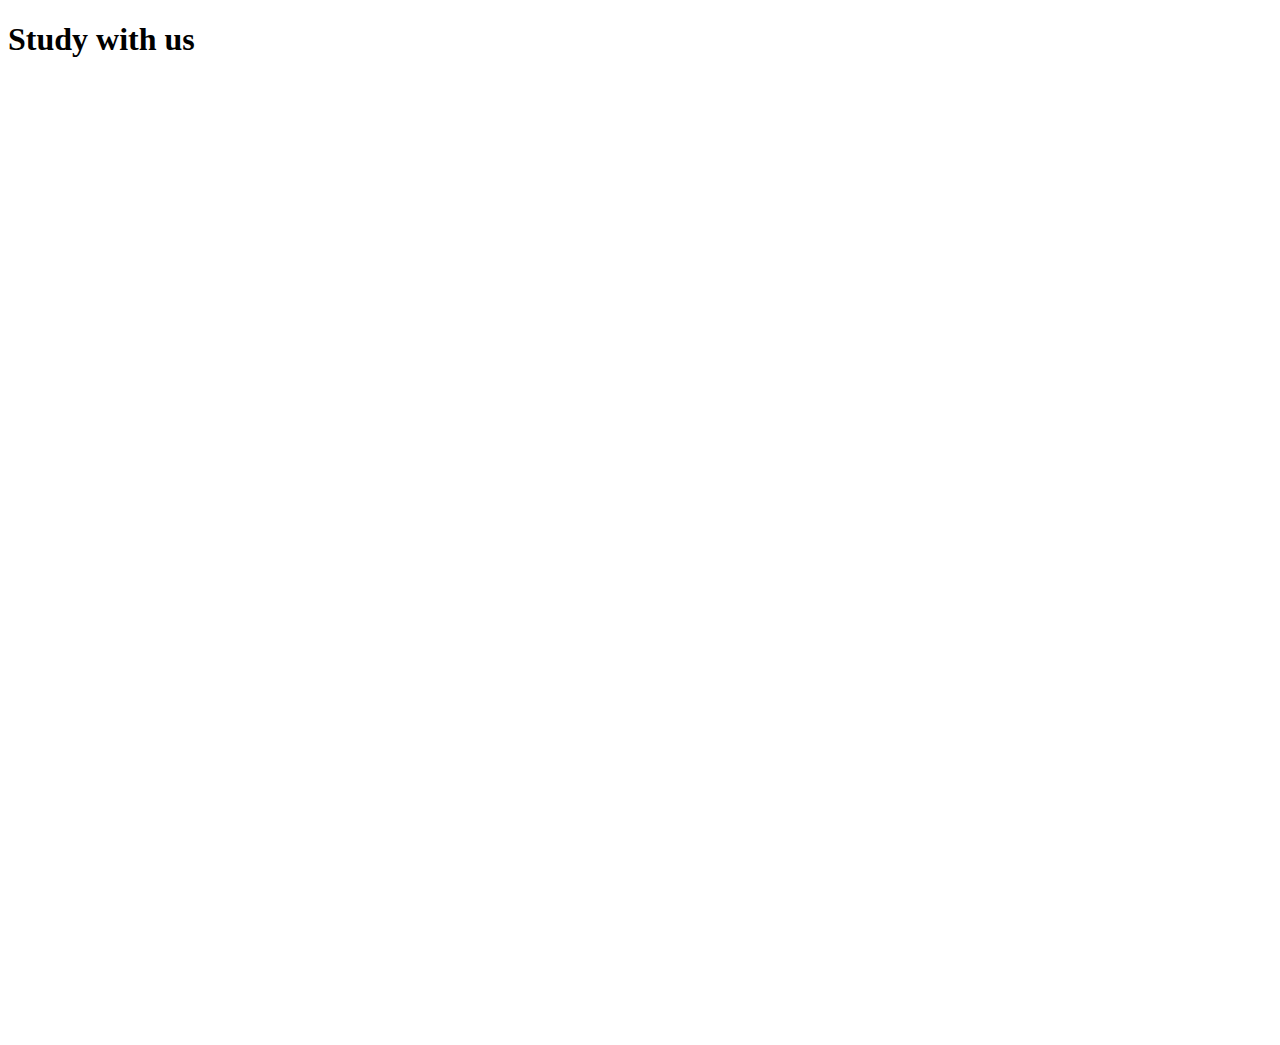
==== index.html @ e9a75889 "updated as 'study with us'" ====
<!DOCTYPE html>
<html lang="ko">
<head>
    <link rel="stylesheet" href="./style.css">
    <meta charset="UTF-8">
    <title>Legendary-Spork</title>
</head>
<body>
    <h1>Study with us</h1>
    <iframe width="560" height="315" src="https://www.youtube.com/embed/HMyn6eMV0OA" frameborder="0"
    allow="accelerometer; autoplay; clipboard-write; encrypted-media; gyroscope; picture-in-picture"
    allowfullscreen></iframe>

    <iframe width="560" height="315" src="https://www.youtube.com/embed/y7DUklmft6I" frameborder="0"
        allow="accelerometer; autoplay; clipboard-write; encrypted-media; gyroscope; picture-in-picture"
        allowfullscreen></iframe>

    <iframe width="560" height="315" src="https://www.youtube.com/embed/acdCoKG86nk" frameborder="0"
        allow="accelerometer; autoplay; clipboard-write; encrypted-media; gyroscope; picture-in-picture"
        allowfullscreen></iframe>

    <iframe width="560" height="315" src="https://www.youtube.com/embed/YM718Lctayk" frameborder="0"
        allow="accelerometer; autoplay; clipboard-write; encrypted-media; gyroscope; picture-in-picture"
        allowfullscreen></iframe>
    
    <iframe width="560" height="315" src="https://www.youtube.com/embed/NAbwC-jPxiA" frameborder="0"
        allow="accelerometer; autoplay; clipboard-write; encrypted-media; gyroscope; picture-in-picture"
        allowfullscreen></iframe>

    <iframe width="560" height="315" src="https://www.youtube.com/embed/YXAZ2elgDmc" frameborder="0"
        allow="accelerometer; autoplay; clipboard-write; encrypted-media; gyroscope; picture-in-picture"
        allowfullscreen></iframe>

    
</body>
</html>
---- style.css ----
iframe {
  display: flexbox;
  flex: content;
}
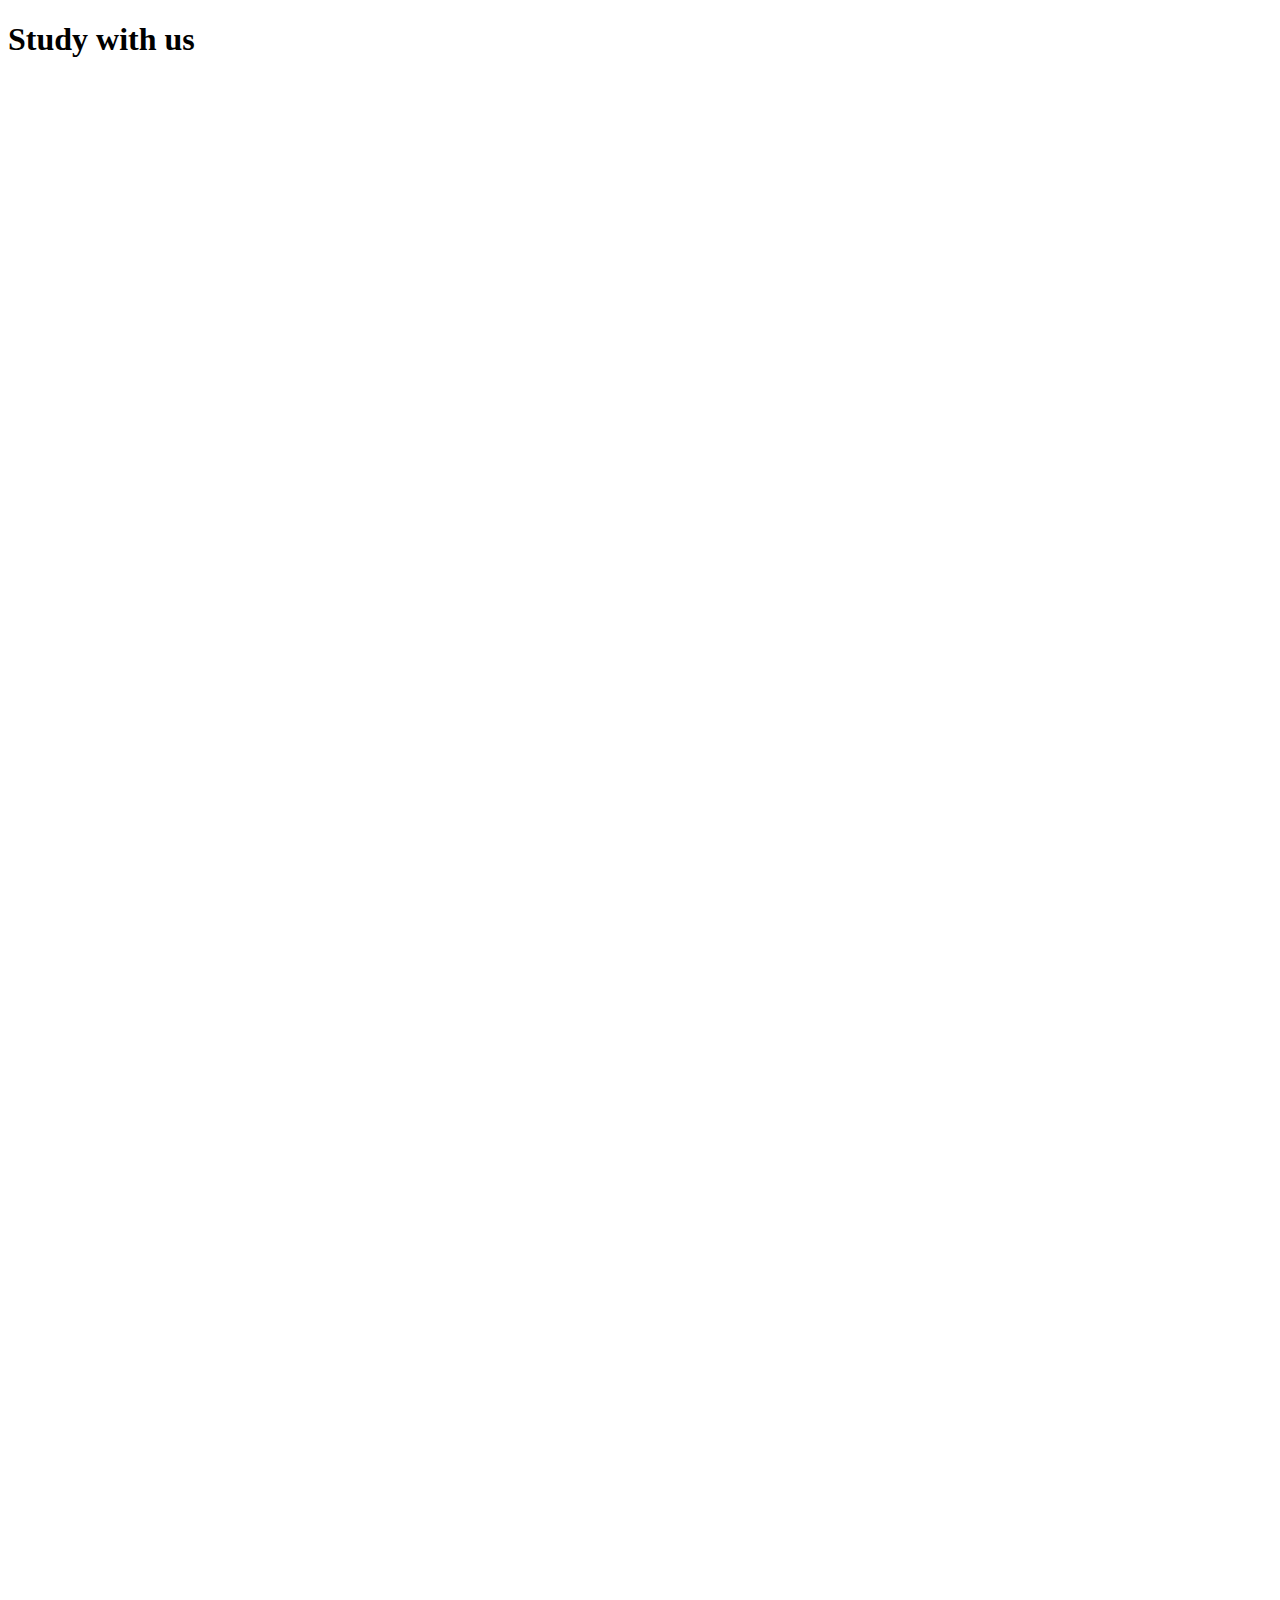
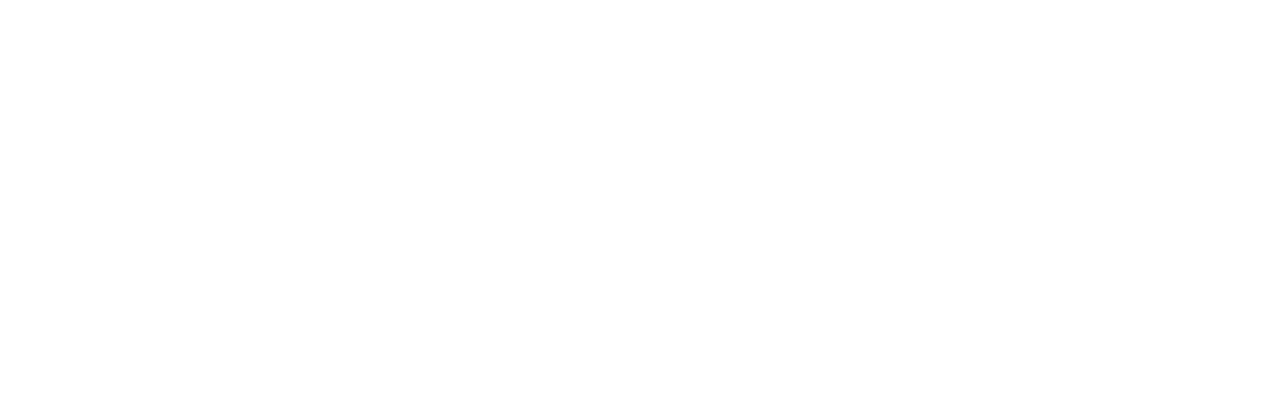
==== commit ce526000: "Change layout" ====
--- a/index.html
+++ b/index.html
@@ -6,31 +6,35 @@
     <title>Legendary-Spork</title>
 </head>
 <body>
+    
     <h1>Study with us</h1>
-    <iframe width="560" height="315" src="https://www.youtube.com/embed/HMyn6eMV0OA" frameborder="0"
+    
+    <div class="study group">
+    <iframe src="https://www.youtube.com/embed/HMyn6eMV0OA" frameborder="0"
     allow="accelerometer; autoplay; clipboard-write; encrypted-media; gyroscope; picture-in-picture"
+    
     allowfullscreen></iframe>
 
-    <iframe width="560" height="315" src="https://www.youtube.com/embed/y7DUklmft6I" frameborder="0"
+    <iframe src="https://www.youtube.com/embed/y7DUklmft6I" frameborder="0"
         allow="accelerometer; autoplay; clipboard-write; encrypted-media; gyroscope; picture-in-picture"
         allowfullscreen></iframe>
 
-    <iframe width="560" height="315" src="https://www.youtube.com/embed/acdCoKG86nk" frameborder="0"
+    <iframe src="https://www.youtube.com/embed/acdCoKG86nk" frameborder="0"
         allow="accelerometer; autoplay; clipboard-write; encrypted-media; gyroscope; picture-in-picture"
         allowfullscreen></iframe>
 
-    <iframe width="560" height="315" src="https://www.youtube.com/embed/YM718Lctayk" frameborder="0"
+    <iframe src="https://www.youtube.com/embed/YM718Lctayk" frameborder="0"
         allow="accelerometer; autoplay; clipboard-write; encrypted-media; gyroscope; picture-in-picture"
         allowfullscreen></iframe>
     
-    <iframe width="560" height="315" src="https://www.youtube.com/embed/NAbwC-jPxiA" frameborder="0"
+    <iframe src="https://www.youtube.com/embed/NAbwC-jPxiA" frameborder="0"
         allow="accelerometer; autoplay; clipboard-write; encrypted-media; gyroscope; picture-in-picture"
         allowfullscreen></iframe>
 
-    <iframe width="560" height="315" src="https://www.youtube.com/embed/YXAZ2elgDmc" frameborder="0"
+    <iframe src="https://www.youtube.com/embed/YXAZ2elgDmc" frameborder="0"
         allow="accelerometer; autoplay; clipboard-write; encrypted-media; gyroscope; picture-in-picture"
         allowfullscreen></iframe>
-
+    </div>
     
 </body>
 </html>
--- a/style.css
+++ b/style.css
@@ -1,4 +1,8 @@
 iframe {
-  display: flexbox;
-  flex: content;
+  width: 560px;
+  height: 315px;
+  position: relative;
+  overflow: hidden;
+  display: flex;
+  padding: 3px;
 }
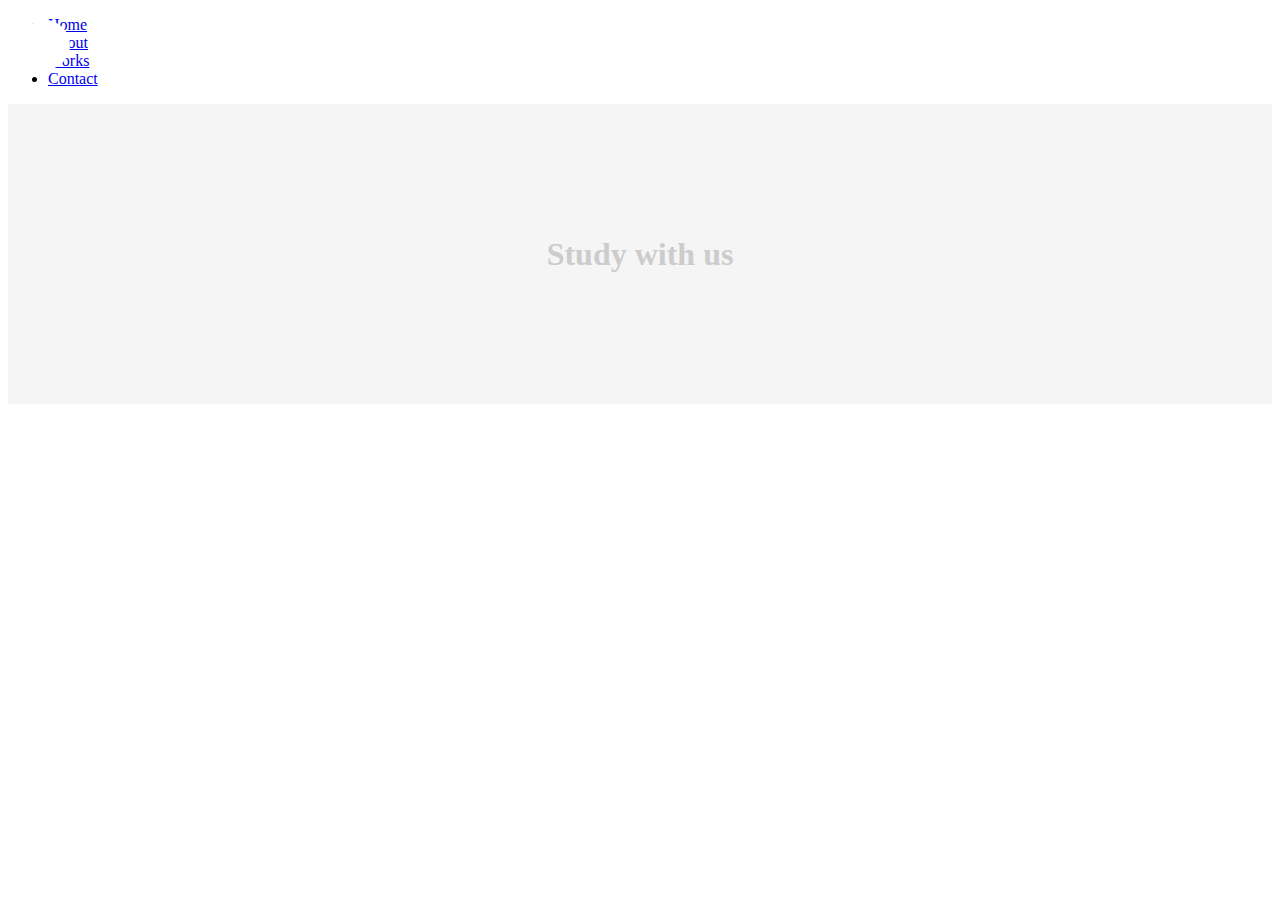
==== commit f4cb0a0c: "added hamburger menu" ====
--- a/index.html
+++ b/index.html
@@ -6,8 +6,28 @@
     <title>Legendary-Spork</title>
 </head>
 <body>
+    <input type="checkbox" id="menu" />
+    <label for="menu" class="menu">
+        <span></span>
+        <span></span>
+        <span></span>
+    </label>
     
-    <h1>Study with us</h1>
+    <nav class="nav">
+        <ul>
+            <li><a href="#">Home</a></li>
+            <li><a href="#">About</a></li>
+            <li><a href="#">Works</a></li>
+            <li><a href="#">Contact</a></li>
+        </ul>
+    </nav>
+    <main>
+        <header>
+            <h1>Study with us</h1>
+        </header>
+
+    
+    
     
     <div class="study group">
     <iframe src="https://www.youtube.com/embed/HMyn6eMV0OA" frameborder="0"
--- a/style.css
+++ b/style.css
@@ -1,8 +1,178 @@
-iframe {
-  width: 560px;
-  height: 315px;
+h1 {
   position: relative;
-  overflow: hidden;
+}
+
+.menu {
+  position: fixed;
+  top: 20px;
+  left: 20px;
   display: flex;
-  padding: 3px;
+  align-items: center;
+  justify-content: center;
+  flex-direction: column;
+  width: 50px;
+  height: 50px;
+  background-color: white;
+  border-radius: 50%;
+  //box-shadow: 0 0 20px rgba(black,0.2);
+  transition: transform 250ms ease;
+  cursor: pointer;
+  z-index: 200;
+
+  span {
+    position: relative;
+    display: block;
+    width: 50%;
+    height: 2px;
+    background-color: $color-1;
+    float: left;
+    transform-origin: center center;
+    transition: transform 250ms ease;
+    z-index: 200;
+
+    &:nth-of-type(1) {
+      transform: translateY(-5px);
+    }
+
+    &:nth-of-type(3) {
+      transform: translateY(5px);
+    }
+  }
 }
+
+#menu {
+  display: none;
+
+  &:checked ~ .menu {
+    background-color: transparent;
+    transform: rotate(360deg);
+    transition: transform 250ms ease;
+
+    span {
+      background-color: white;
+      transition: transform 250ms ease;
+
+      &:nth-of-type(1) {
+        transform: translateY(1px) rotate(45deg);
+      }
+
+      &:nth-of-type(2) {
+        display: none;
+      }
+
+      &:nth-of-type(3) {
+        transform: translateY(-1px) rotate(-45deg);
+      }
+    }
+  }
+
+  &:checked ~ .nav {
+    left: 0px;
+    transition: left $base-duration ease;
+  }
+
+  &:checked ~ main {
+    transform: translateX(250px);
+    transition: transform $base-duration ease;
+  }
+}
+
+main {
+	position: relative;
+	display: block;
+	width: 100%;
+	padding: 0;
+	box-shadow: 0 0 20px rgba(black,0.5);
+	transform: translateX(0px);
+	transition: transform $base-duration ease;
+	z-index: 0;
+		
+	header {
+		position: relative;
+		display: flex;
+		align-items: center;
+		justify-content: center;
+		width: 100%;
+		height: 300px;
+		background-color: whitesmoke;
+// 		background-image: url('https://static.pexels.com/photos/110186/pexels-photo-110186.jpeg');
+// 		background-position: center center;
+// 		background-repeat: no-repeat;
+// 		background-size: cover;
+		
+// 		&:after {
+// 			position: absolute;
+// 			content: '';
+// 			top: 0;
+// 			left: 0;
+// 			width: 100%;
+// 			height: 100%;
+// 			background-color: rgba(white,0.5);
+// 			z-index: 0;
+// 		}
+		
+		h1 {
+			color: #ccc;
+			z-index: 3;
+		}
+	}
+
+.nav {
+  position: fixed;
+  top: 0;
+  left: -210px;
+  width: 300px;
+  height: 100vh;
+  margin: 0;
+  padding: 0;
+  background-color: $color-1;
+  transition: left $base-duration ease;
+  z-index: 0;
+
+  ul {
+    position: relative;
+    list-style-type: none;
+    margin: 100px 0;
+    padding: 0;
+
+    li {
+      position: relative;
+      display: block;
+      border-bottom: 5px solid rgba(white, 1);
+
+      a {
+        position: relative;
+        display: block;
+        margin: 0;
+        padding: 15px 20px;
+        color: white;
+        font-size: 14px;
+        font-weight: bold;
+        text-decoration: none;
+        text-transform: uppercase;
+
+        &:before {
+          position: absolute;
+          content: "";
+          top: 0;
+          left: 0;
+          width: 0;
+          height: 100%;
+          transition: width 250ms ease;
+          z-index: -1;
+        }
+
+        &:hover {
+          color: #444;
+
+          &:before {
+            width: 100%;
+            height: 100%;
+            background-color: rgba(white, 1);
+            transition: width 250ms ease;
+          }
+        }
+      }
+    }
+  }
+}
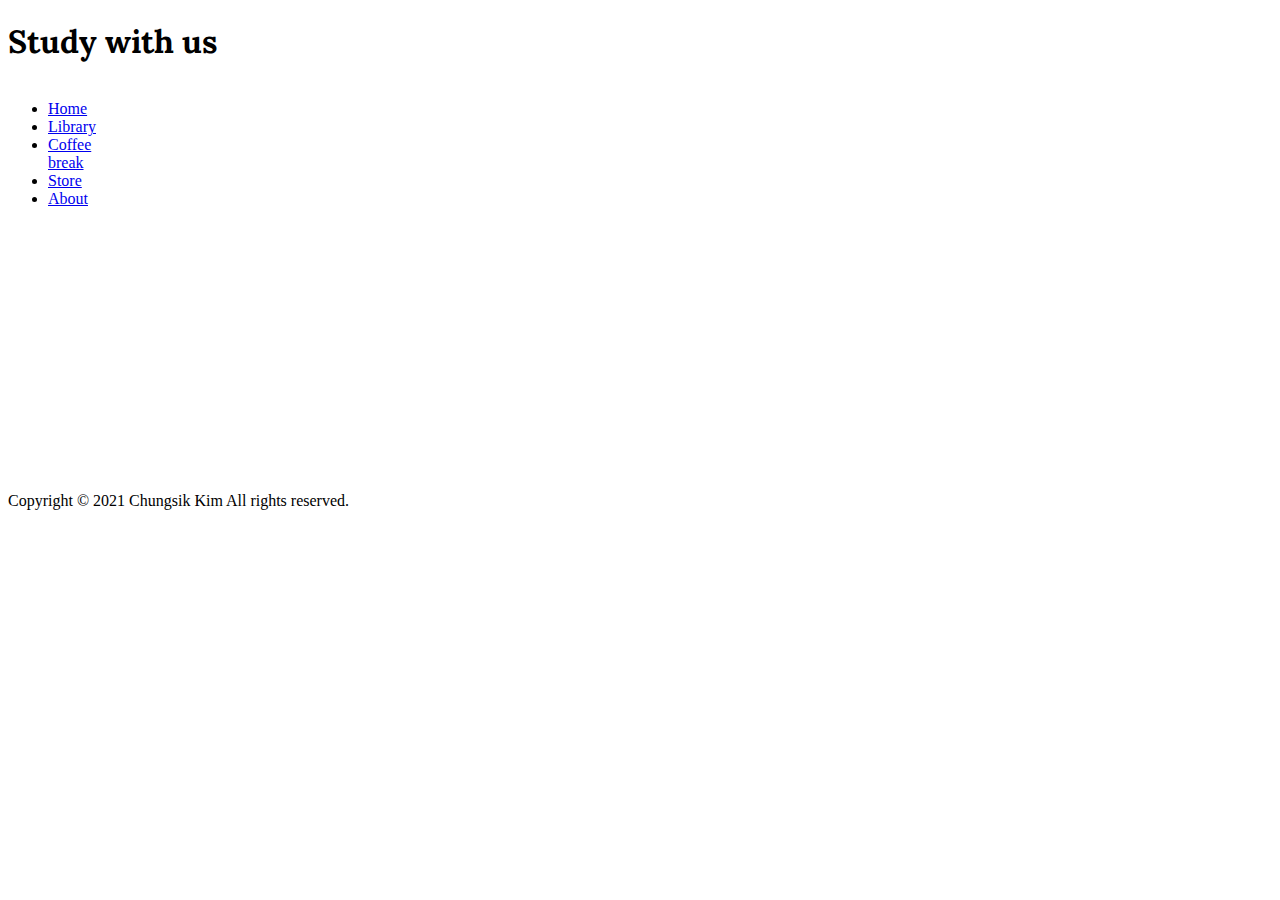
==== commit b9df54cc: "Decorate the site" ====
--- a/index.html
+++ b/index.html
@@ -1,35 +1,30 @@
 <!DOCTYPE html>
 <html lang="ko">
 <head>
-    <link rel="stylesheet" href="./style.css">
+    <link rel="stylesheet" href="/style.css">
     <meta charset="UTF-8">
     <title>Legendary-Spork</title>
+    <link rel="preconnect" href="https://fonts.gstatic.com">
+    <link href="https://fonts.googleapis.com/css2?family=Lora&display=swap" rel="stylesheet">
 </head>
 <body>
-    <input type="checkbox" id="menu" />
-    <label for="menu" class="menu">
-        <span></span>
-        <span></span>
-        <span></span>
-    </label>
     
+<!-- main title -->
+    <header>
+        <h1>Study with us</h1>
+    </header>
+<!-- nav bar -->
     <nav class="nav">
-        <ul>
+        <ul class="navBar">
             <li><a href="#">Home</a></li>
+            <li><a href="#">Library</a></li>
+            <li><a href="#">Coffee break</a></li>
+            <li><a href="#">Store</a></li>
             <li><a href="#">About</a></li>
-            <li><a href="#">Works</a></li>
-            <li><a href="#">Contact</a></li>
         </ul>
     </nav>
-    <main>
-        <header>
-            <h1>Study with us</h1>
-        </header>
-
-    
-    
-    
-    <div class="study group">
+        
+    <div class="studyGroup">
     <iframe src="https://www.youtube.com/embed/HMyn6eMV0OA" frameborder="0"
     allow="accelerometer; autoplay; clipboard-write; encrypted-media; gyroscope; picture-in-picture"
     
@@ -57,4 +52,7 @@
     </div>
     
 </body>
+<footer>
+    <p>Copyright © 2021 Chungsik Kim All rights reserved.</p>
+</footer>
 </html>
--- a/style.css
+++ b/style.css
@@ -1,178 +1,19 @@
 h1 {
   position: relative;
+  font-family: "Lora", serif;
 }
 
-.menu {
-  position: fixed;
-  top: 20px;
-  left: 20px;
+nav {
   display: flex;
-  align-items: center;
-  justify-content: center;
   flex-direction: column;
-  width: 50px;
-  height: 50px;
-  background-color: white;
-  border-radius: 50%;
-  //box-shadow: 0 0 20px rgba(black,0.2);
-  transition: transform 250ms ease;
-  cursor: pointer;
-  z-index: 200;
-
-  span {
-    position: relative;
-    display: block;
-    width: 50%;
-    height: 2px;
-    background-color: $color-1;
-    float: left;
-    transform-origin: center center;
-    transition: transform 250ms ease;
-    z-index: 200;
-
-    &:nth-of-type(1) {
-      transform: translateY(-5px);
-    }
-
-    &:nth-of-type(3) {
-      transform: translateY(5px);
-    }
-  }
+  list-style: none;
+  width: 100px;
+  height: 20px;
+  margin: 0;
+  padding: 0;
 }
 
-#menu {
-  display: none;
-
-  &:checked ~ .menu {
-    background-color: transparent;
-    transform: rotate(360deg);
-    transition: transform 250ms ease;
-
-    span {
-      background-color: white;
-      transition: transform 250ms ease;
-
-      &:nth-of-type(1) {
-        transform: translateY(1px) rotate(45deg);
-      }
-
-      &:nth-of-type(2) {
-        display: none;
-      }
-
-      &:nth-of-type(3) {
-        transform: translateY(-1px) rotate(-45deg);
-      }
-    }
-  }
-
-  &:checked ~ .nav {
-    left: 0px;
-    transition: left $base-duration ease;
-  }
-
-  &:checked ~ main {
-    transform: translateX(250px);
-    transition: transform $base-duration ease;
-  }
+div.studyGroup {
+  margin: 20px;
+  padding: 20px;
 }
-
-main {
-	position: relative;
-	display: block;
-	width: 100%;
-	padding: 0;
-	box-shadow: 0 0 20px rgba(black,0.5);
-	transform: translateX(0px);
-	transition: transform $base-duration ease;
-	z-index: 0;
-		
-	header {
-		position: relative;
-		display: flex;
-		align-items: center;
-		justify-content: center;
-		width: 100%;
-		height: 300px;
-		background-color: whitesmoke;
-// 		background-image: url('https://static.pexels.com/photos/110186/pexels-photo-110186.jpeg');
-// 		background-position: center center;
-// 		background-repeat: no-repeat;
-// 		background-size: cover;
-		
-// 		&:after {
-// 			position: absolute;
-// 			content: '';
-// 			top: 0;
-// 			left: 0;
-// 			width: 100%;
-// 			height: 100%;
-// 			background-color: rgba(white,0.5);
-// 			z-index: 0;
-// 		}
-		
-		h1 {
-			color: #ccc;
-			z-index: 3;
-		}
-	}
-
-.nav {
-  position: fixed;
-  top: 0;
-  left: -210px;
-  width: 300px;
-  height: 100vh;
-  margin: 0;
-  padding: 0;
-  background-color: $color-1;
-  transition: left $base-duration ease;
-  z-index: 0;
-
-  ul {
-    position: relative;
-    list-style-type: none;
-    margin: 100px 0;
-    padding: 0;
-
-    li {
-      position: relative;
-      display: block;
-      border-bottom: 5px solid rgba(white, 1);
-
-      a {
-        position: relative;
-        display: block;
-        margin: 0;
-        padding: 15px 20px;
-        color: white;
-        font-size: 14px;
-        font-weight: bold;
-        text-decoration: none;
-        text-transform: uppercase;
-
-        &:before {
-          position: absolute;
-          content: "";
-          top: 0;
-          left: 0;
-          width: 0;
-          height: 100%;
-          transition: width 250ms ease;
-          z-index: -1;
-        }
-
-        &:hover {
-          color: #444;
-
-          &:before {
-            width: 100%;
-            height: 100%;
-            background-color: rgba(white, 1);
-            transition: width 250ms ease;
-          }
-        }
-      }
-    }
-  }
-}
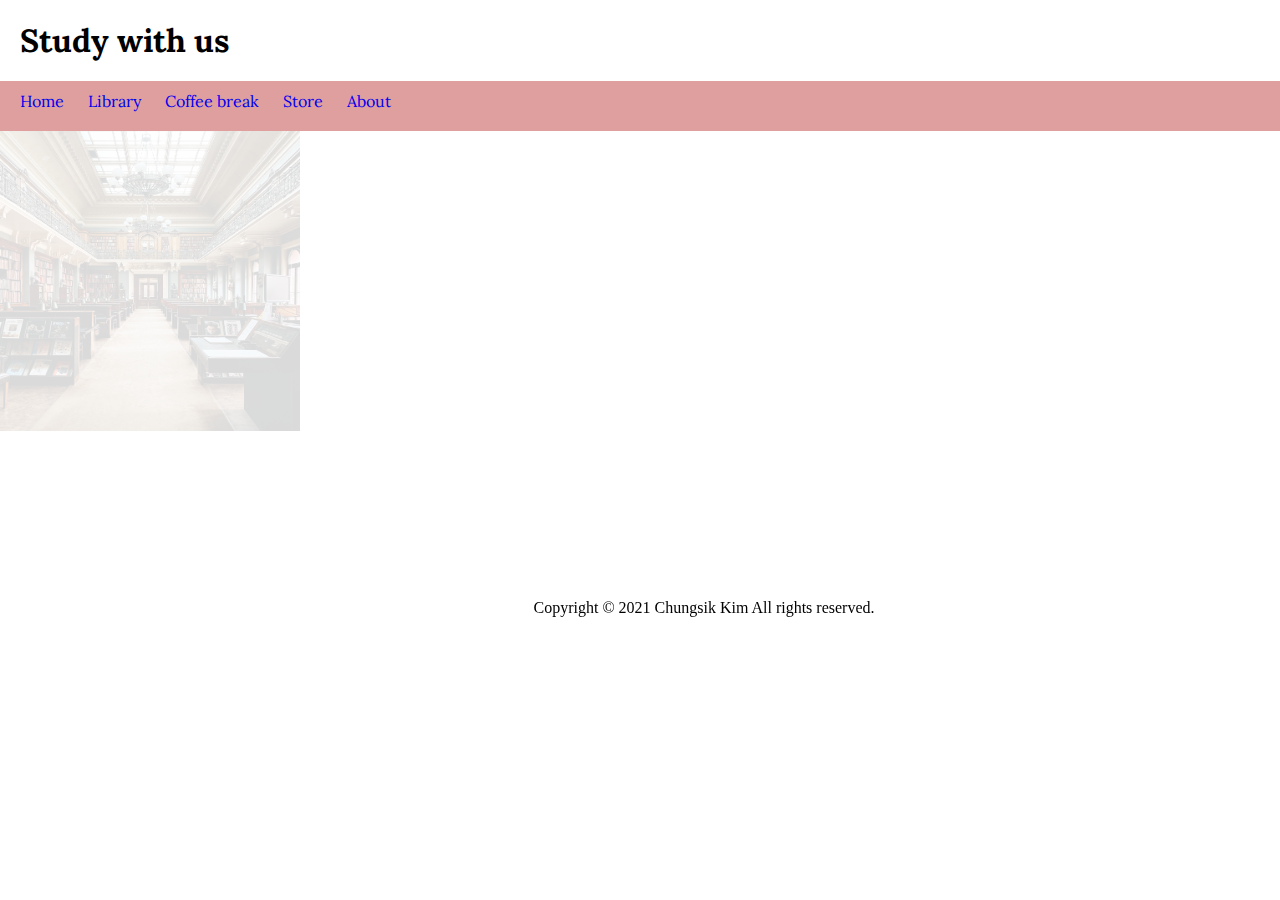
==== commit 66cb399e: "Styling html" ====
--- a/index.html
+++ b/index.html
@@ -25,10 +25,11 @@
     </nav>
         
     <div class="studyGroup">
+    <img class="backgroundLibrary" src="/images/library.jpg" alt="library image">
+    
     <iframe src="https://www.youtube.com/embed/HMyn6eMV0OA" frameborder="0"
-    allow="accelerometer; autoplay; clipboard-write; encrypted-media; gyroscope; picture-in-picture"
-    
-    allowfullscreen></iframe>
+        allow="accelerometer; autoplay; clipboard-write; encrypted-media; gyroscope; picture-in-picture"
+        allowfullscreen></iframe>
 
     <iframe src="https://www.youtube.com/embed/y7DUklmft6I" frameborder="0"
         allow="accelerometer; autoplay; clipboard-write; encrypted-media; gyroscope; picture-in-picture"
--- a/style.css
+++ b/style.css
@@ -1,19 +1,60 @@
-h1 {
-  position: relative;
-  font-family: "Lora", serif;
-}
-
-nav {
-  display: flex;
-  flex-direction: column;
-  list-style: none;
-  width: 100px;
-  height: 20px;
+* {
   margin: 0;
   padding: 0;
 }
 
-div.studyGroup {
-  margin: 20px;
-  padding: 20px;
+h1 {
+  position: relative;
+  font-family: "Lora", serif;
+  text-align: left;
+  margin: 10px;
+  padding: 10px;
 }
+
+.backgroundLibrary {
+  background-repeat: no-repeat;
+  background-size: 150px;
+  width: 300px;
+  height: 300px;
+  opacity: 0.15;
+  z-index: -1;
+}
+
+nav {
+  background-color: #df9f9f;
+  display: block;
+  overflow: hidden;
+  width: 100%;
+  height: 50px;
+}
+
+nav ul {
+  float: left;
+  margin: 10px;
+}
+
+nav li {
+  display: inline;
+  padding: 0px 10px;
+  text-decoration: none;
+  font-size: ;
+}
+
+nav li a {
+  text-decoration: none;
+  font-family: "Lora", serif;
+}
+
+/* div.studyGroup {
+  align-items: stretch;
+  flex: auto;
+  margin: 10px;
+  padding: 10px;
+} */
+
+footer {
+  position: fixed;
+  width: 100%;
+  text-align: center;
+  padding: 10px 5%;
+}
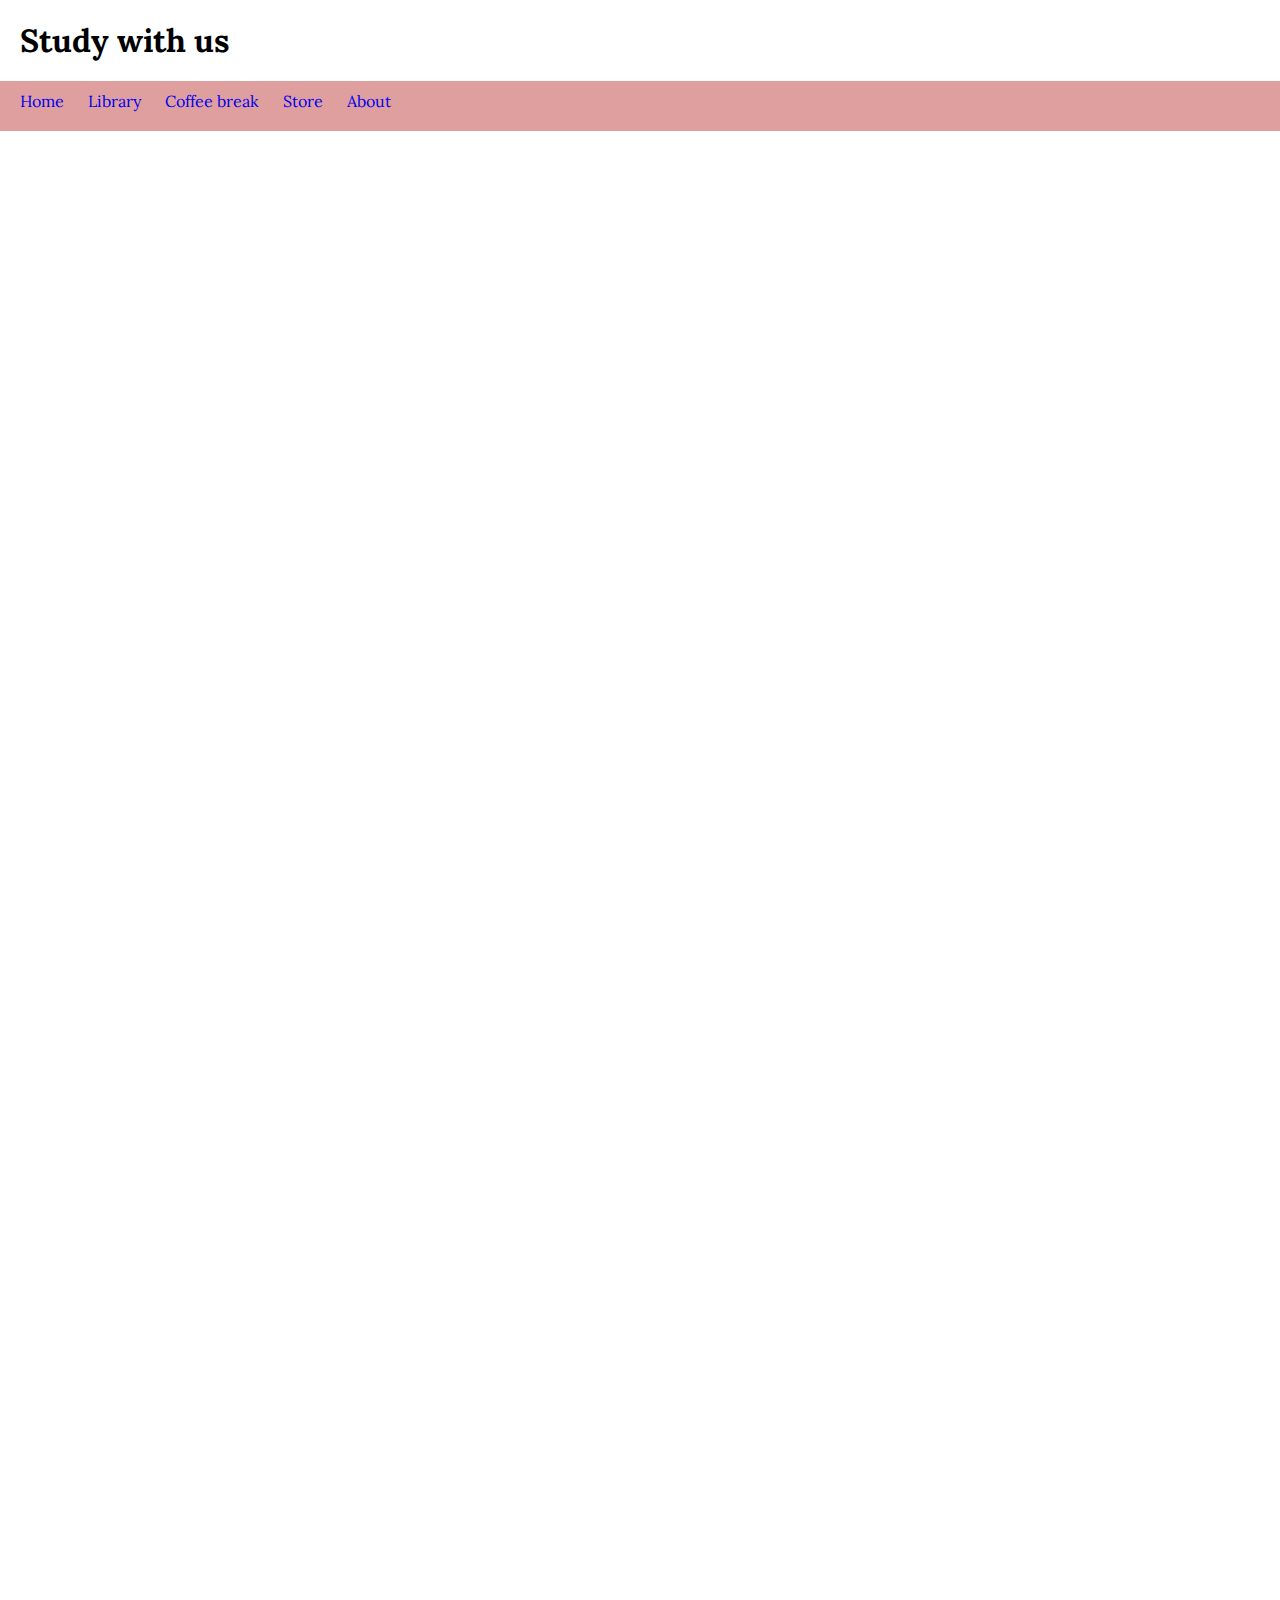
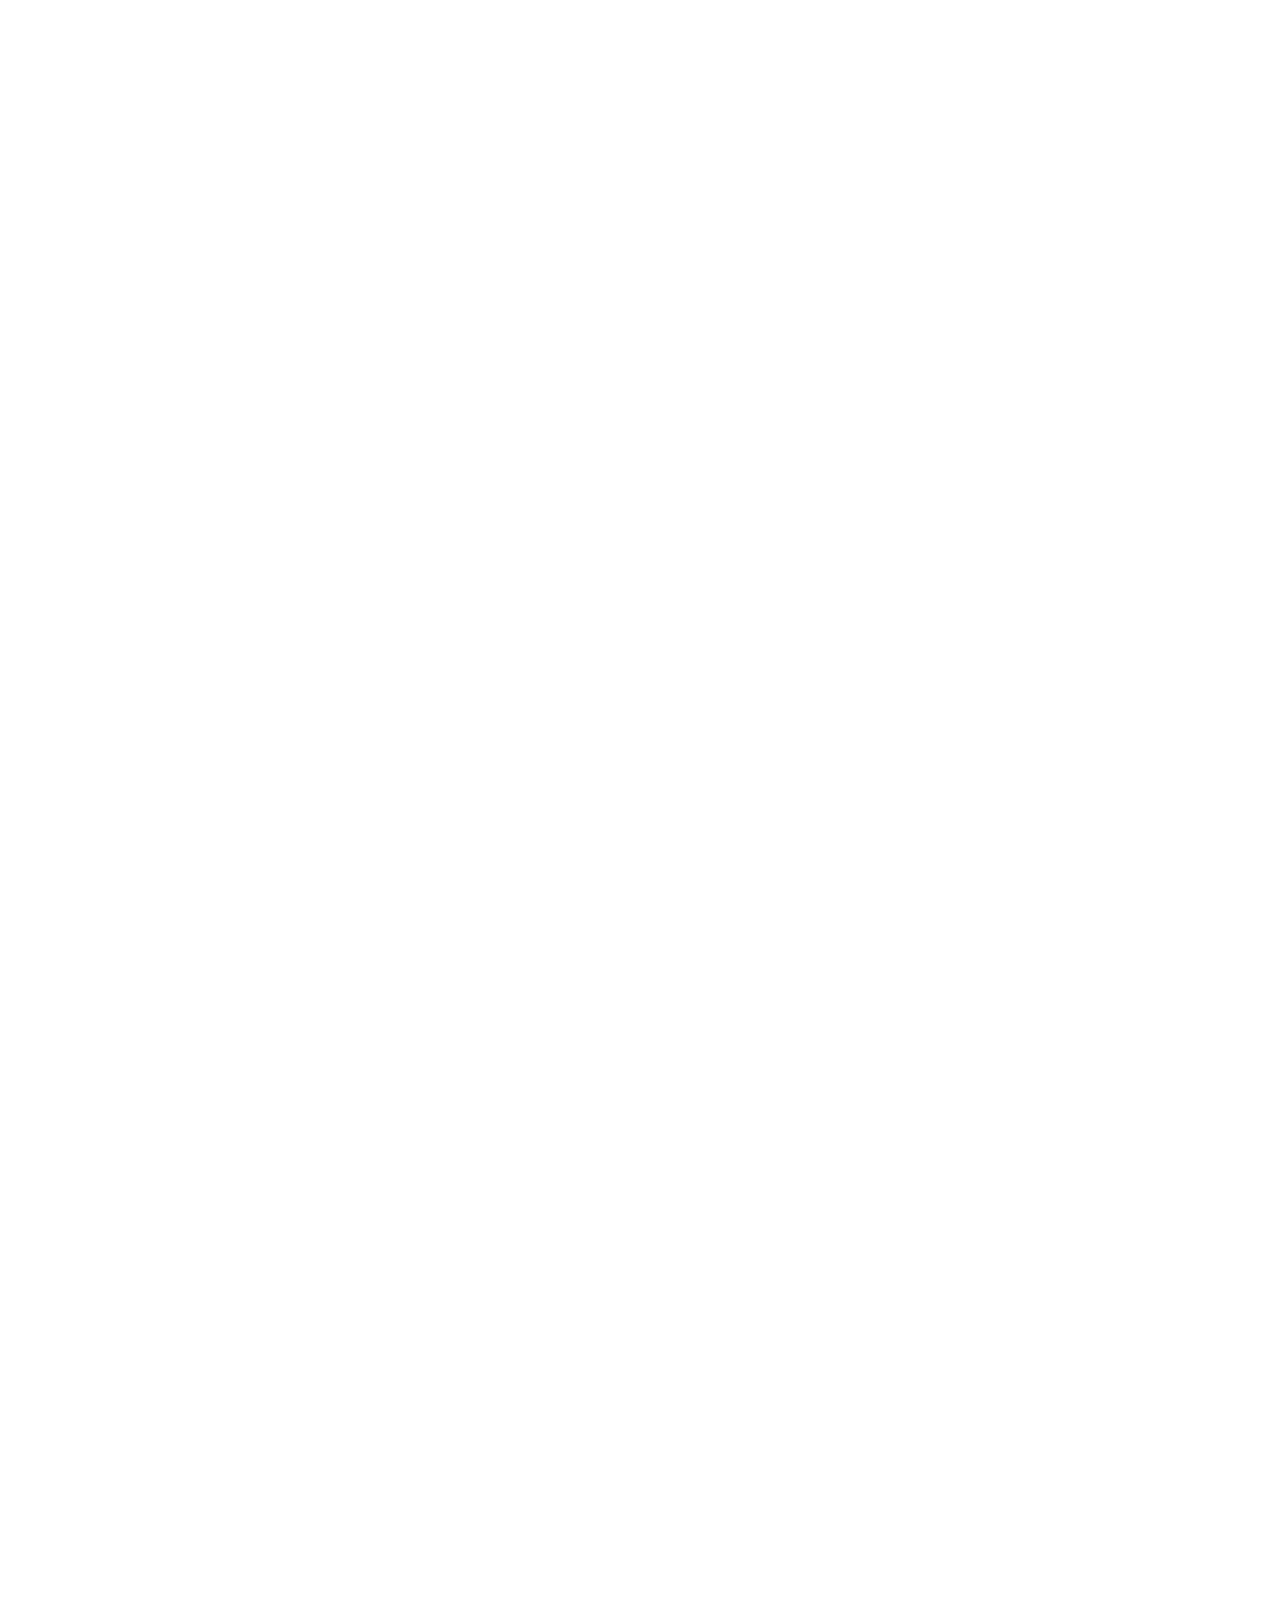
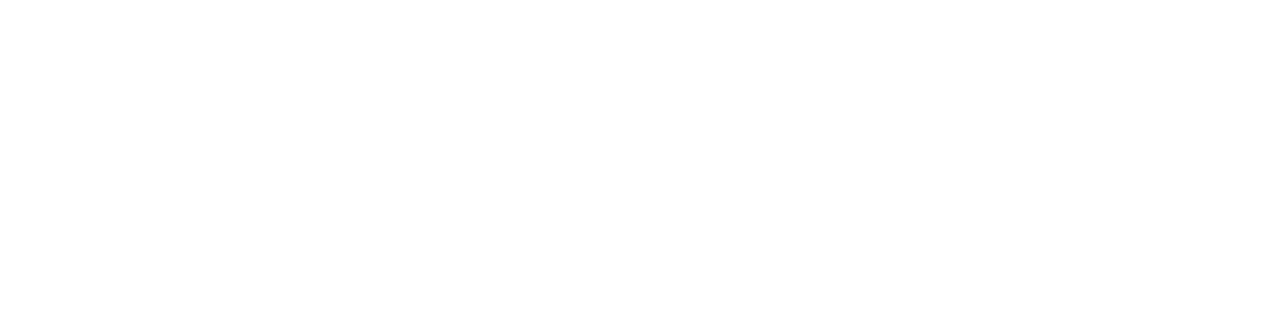
==== commit 7a792aea: "Deleted background image" ====
--- a/index.html
+++ b/index.html
@@ -25,7 +25,7 @@
     </nav>
         
     <div class="studyGroup">
-    <img class="backgroundLibrary" src="/images/library.jpg" alt="library image">
+    <!-- <img class="backgroundLibrary" src="/images/library.jpg" alt="library image"> -->
     
     <iframe src="https://www.youtube.com/embed/HMyn6eMV0OA" frameborder="0"
         allow="accelerometer; autoplay; clipboard-write; encrypted-media; gyroscope; picture-in-picture"
--- a/style.css
+++ b/style.css
@@ -12,16 +12,15 @@
 }
 
 .backgroundLibrary {
-  background-repeat: no-repeat;
-  background-size: 150px;
-  width: 300px;
-  height: 300px;
+  width: auto;
+  height: auto;
   opacity: 0.15;
   z-index: -1;
 }
 
 nav {
   background-color: #df9f9f;
+  float: left;
   display: block;
   overflow: hidden;
   width: 100%;
@@ -29,15 +28,19 @@
 }
 
 nav ul {
-  float: left;
+  float: center;
   margin: 10px;
 }
 
 nav li {
   display: inline;
+  position: relative;
   padding: 0px 10px;
   text-decoration: none;
-  font-size: ;
+}
+
+nav ul > li:hover {
+  cursor: default;
 }
 
 nav li a {
@@ -52,6 +55,13 @@
   padding: 10px;
 } */
 
+iframe {
+  position: relative;
+  width: 100%;
+  max-width: 1024px;
+  height: 560px;
+}
+
 footer {
   position: fixed;
   width: 100%;
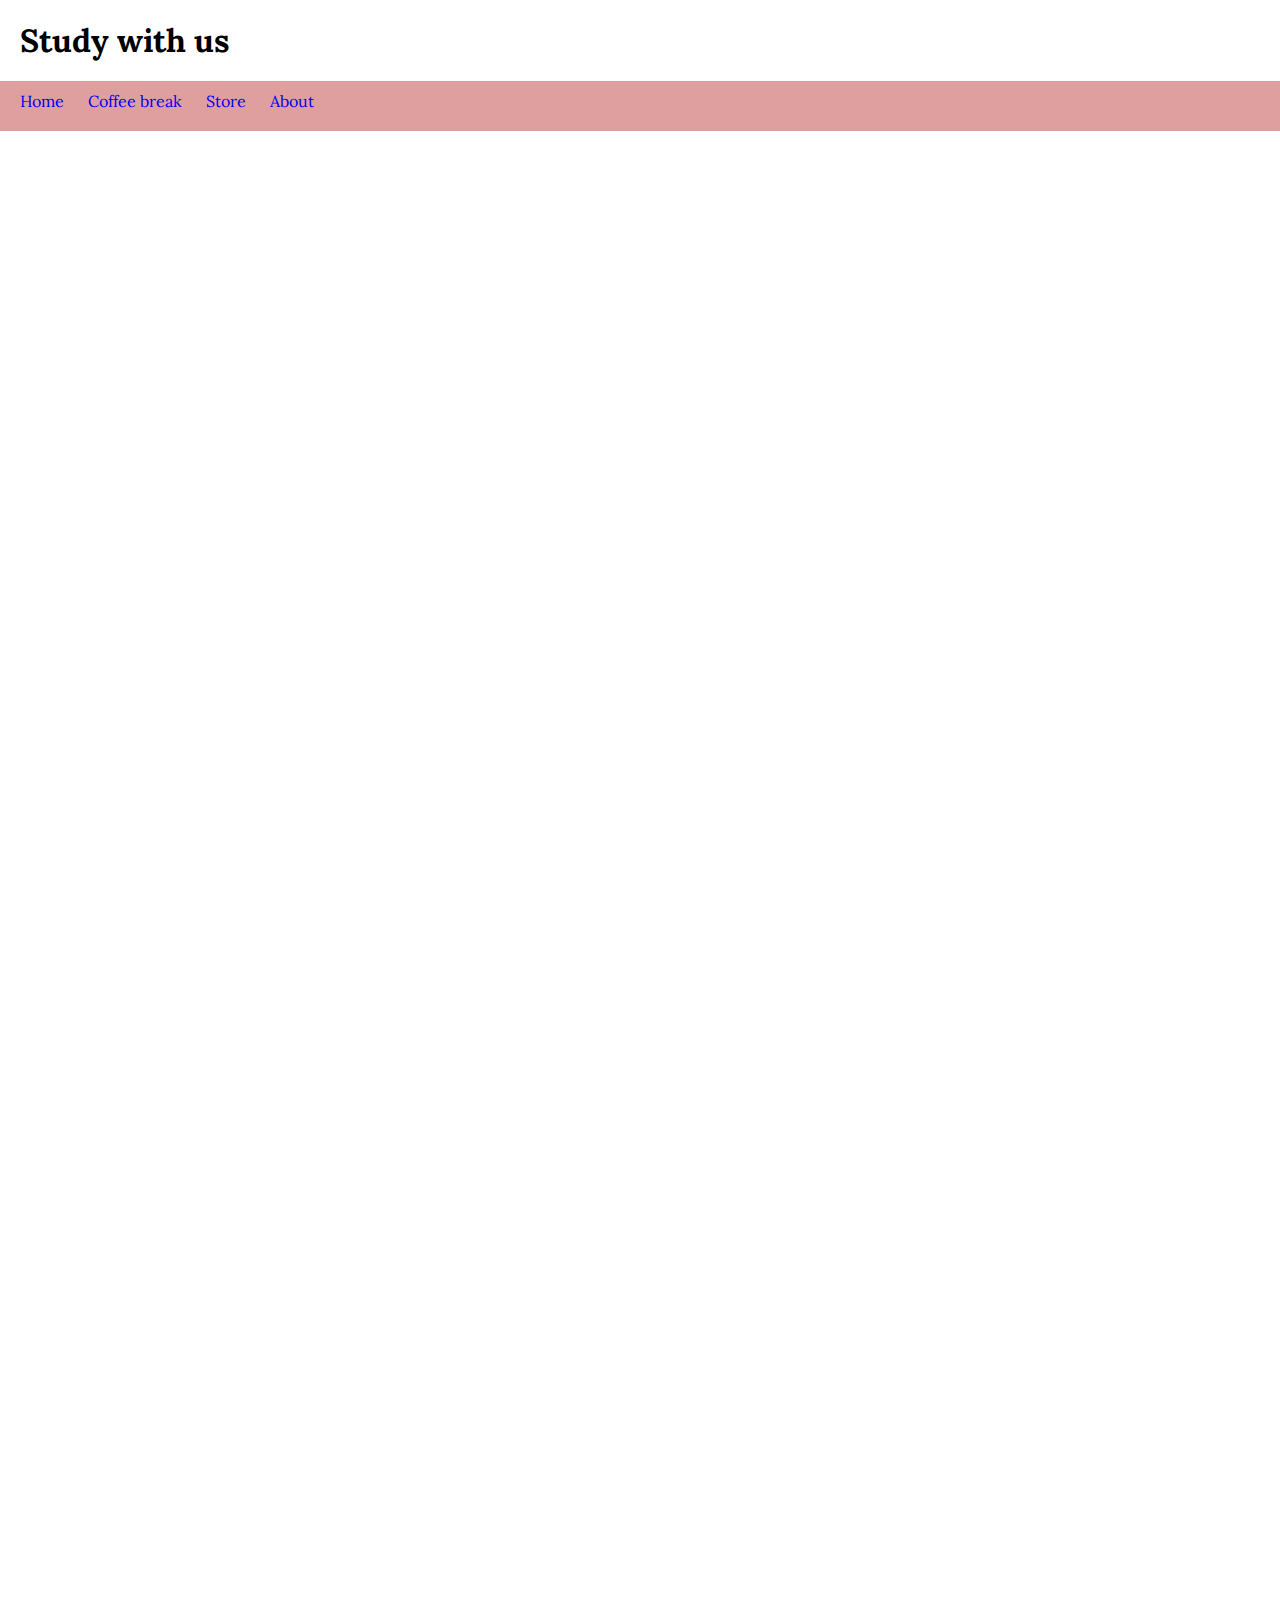
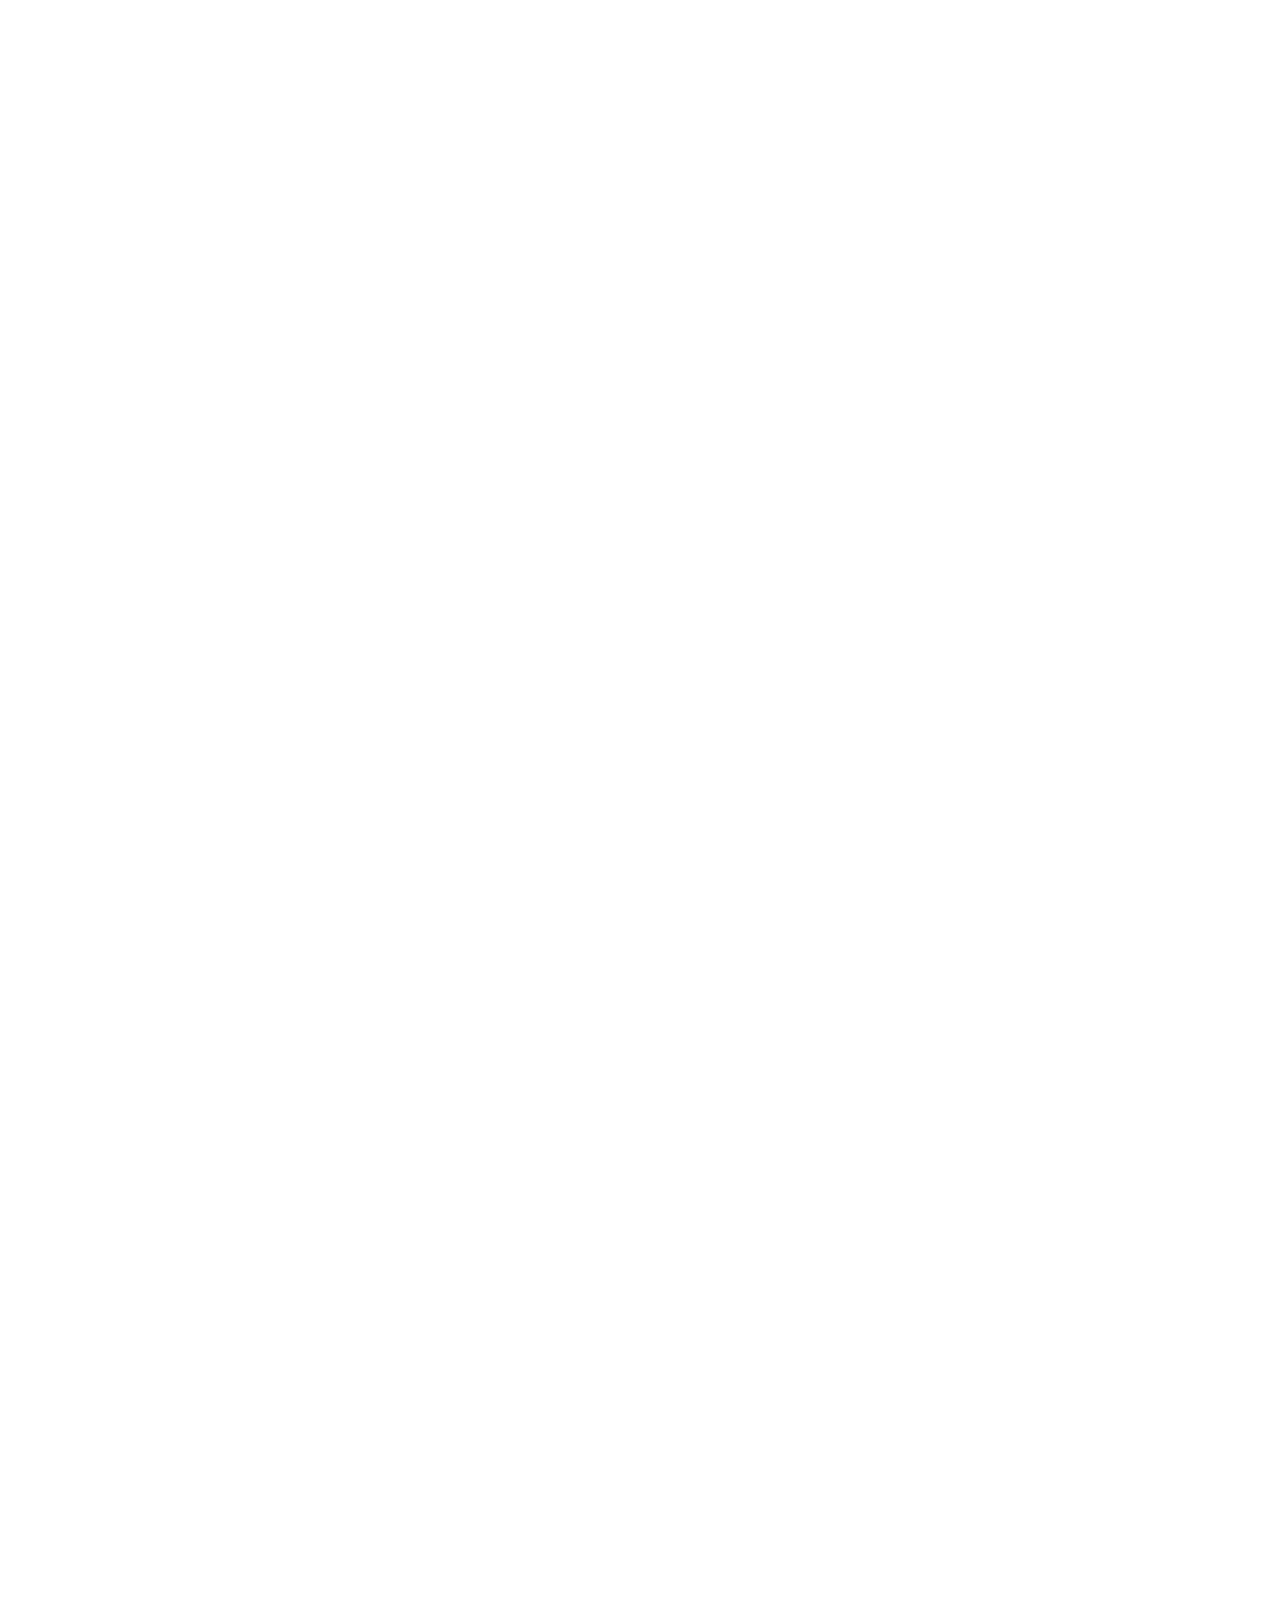
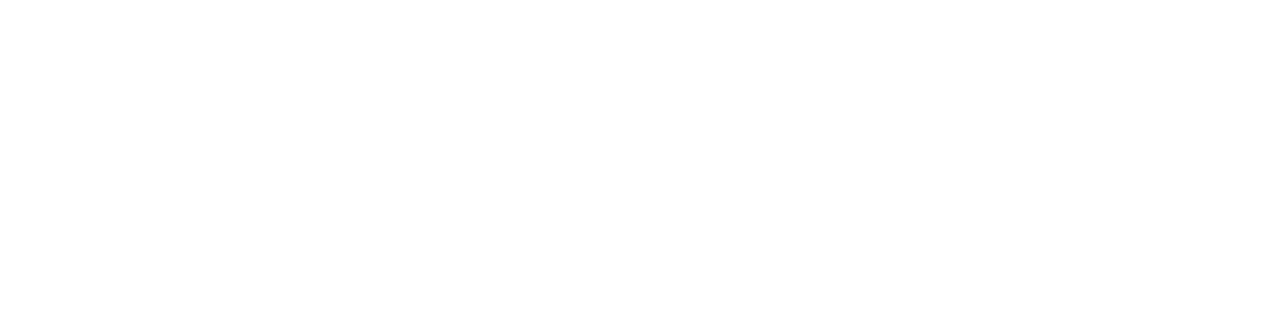
==== commit 970b8ae5: "Linked nav menu" ====
--- a/index.html
+++ b/index.html
@@ -16,11 +16,10 @@
 <!-- nav bar -->
     <nav class="nav">
         <ul class="navBar">
-            <li><a href="#">Home</a></li>
-            <li><a href="#">Library</a></li>
-            <li><a href="#">Coffee break</a></li>
-            <li><a href="#">Store</a></li>
-            <li><a href="#">About</a></li>
+            <li><a href="/index.html">Home</a></li>
+            <li><a href="/coffeeBreak.html">Coffee break</a></li>
+            <li><a href="/store.html">Store</a></li>
+            <li><a href="/about.html">About</a></li>
         </ul>
     </nav>
         
